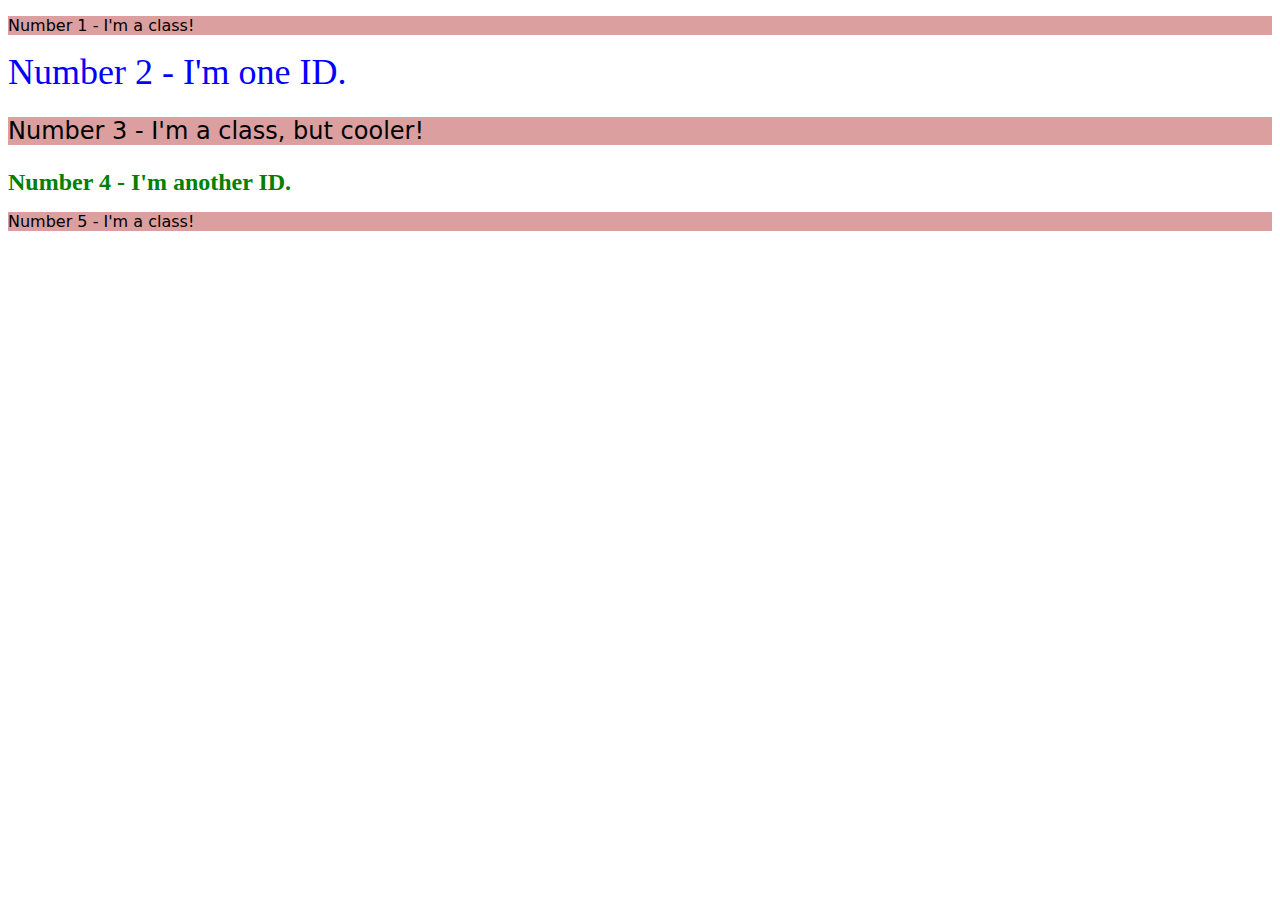
==== foundations/02-class-id-selectors/index.html @ cec55a3a "finish" ====
<!DOCTYPE html>
<html lang="en">
  <head>
    <meta charset="UTF-8">
    <meta http-equiv="X-UA-Compatible" content="IE=edge">
    <meta name="viewport" content="width=device-width, initial-scale=1.0">
    <title>Class and ID Selectors</title>
    <link rel="stylesheet" href="style.css">
  </head>
  <body>
    <p class="odd-number">Number 1 - I'm a class!</p>
    <div id="blue">Number 2 - I'm one ID.</div>
    <p class="odd-number big-font">Number 3 - I'm a class, but cooler!</p>
    <div id="green">Number 4 - I'm another ID.</div>
    <p class="odd-number">Number 5 - I'm a class!</p>
  </body>
</html>
---- foundations/02-class-id-selectors/style.css ----
.odd-number {
    background-color: #db9f9f;
    font-family: 'DejaVu Sans', sans-serif;
}

#blue {
    color: #0000ff;
    font-size: 36px;
}

#green {
    color: #008000;
    font-weight: bold;
    font-size: 24px;
}

.big-font {
    font-size: 24px;
}
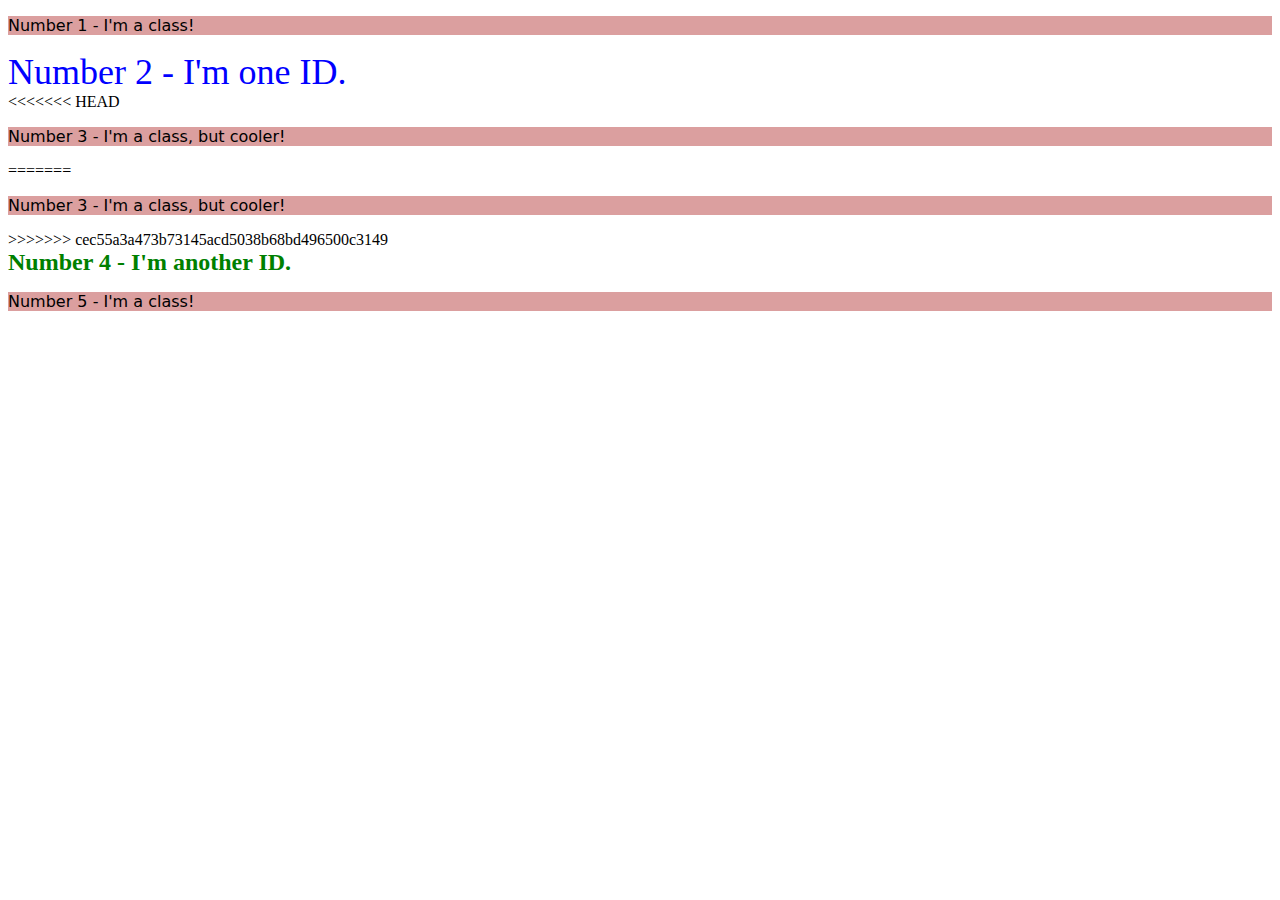
==== commit ad685ec4: "Ok" ====
--- a/foundations/02-class-id-selectors/index.html
+++ b/foundations/02-class-id-selectors/index.html
@@ -10,7 +10,11 @@
   <body>
     <p class="odd-number">Number 1 - I'm a class!</p>
     <div id="blue">Number 2 - I'm one ID.</div>
+<<<<<<< HEAD
+    <p class="odd-number big">Number 3 - I'm a class, but cooler!</p>
+=======
     <p class="odd-number big-font">Number 3 - I'm a class, but cooler!</p>
+>>>>>>> cec55a3a473b73145acd5038b68bd496500c3149
     <div id="green">Number 4 - I'm another ID.</div>
     <p class="odd-number">Number 5 - I'm a class!</p>
   </body>
--- a/foundations/02-class-id-selectors/style.css
+++ b/foundations/02-class-id-selectors/style.css
@@ -14,6 +14,10 @@
     font-size: 24px;
 }
 
+<<<<<<< HEAD
+.big {
+=======
 .big-font {
+>>>>>>> cec55a3a473b73145acd5038b68bd496500c3149
     font-size: 24px;
 }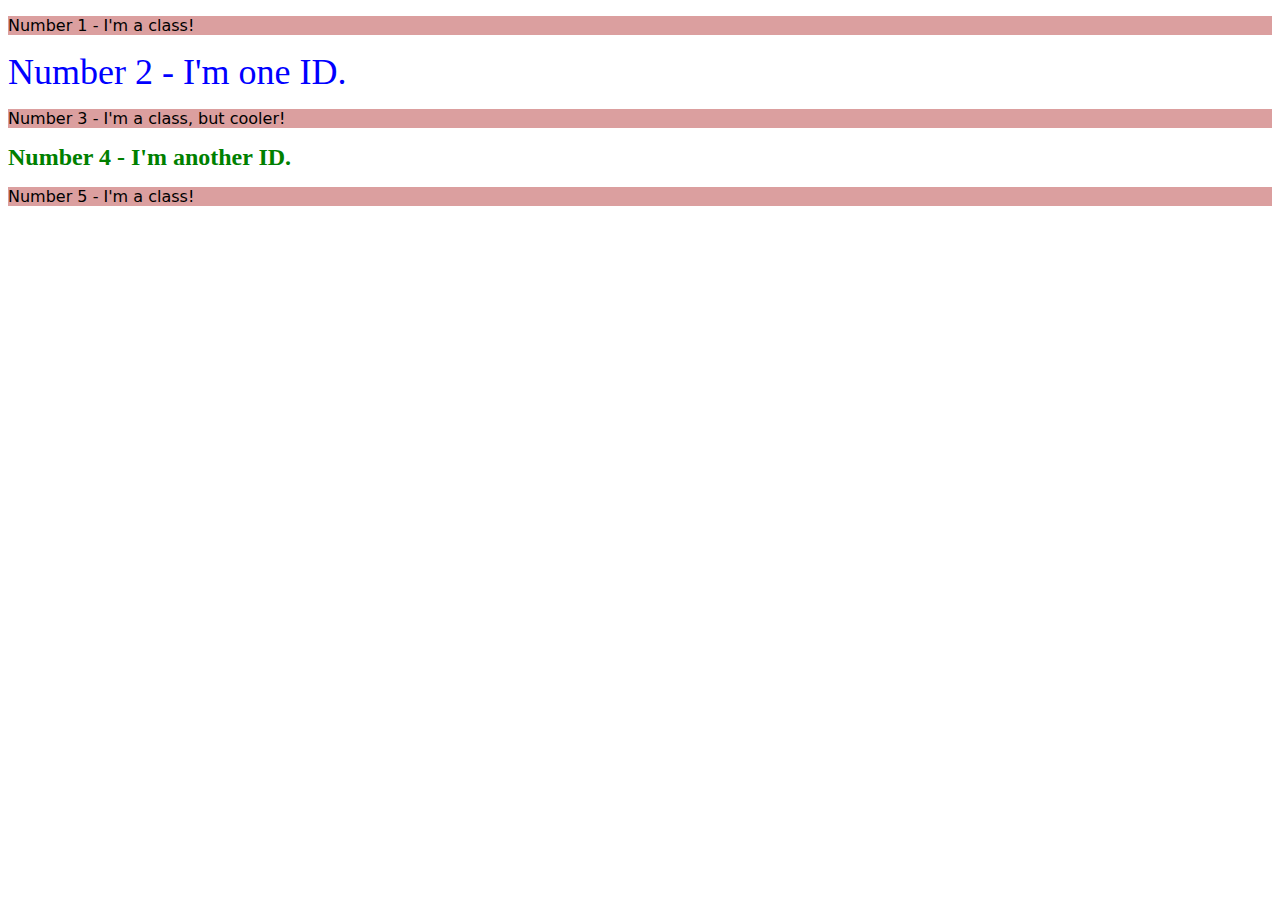
==== commit 6cbac7c9: "Ok" ====
--- a/foundations/02-class-id-selectors/index.html
+++ b/foundations/02-class-id-selectors/index.html
@@ -10,11 +10,7 @@
   <body>
     <p class="odd-number">Number 1 - I'm a class!</p>
     <div id="blue">Number 2 - I'm one ID.</div>
-<<<<<<< HEAD
     <p class="odd-number big">Number 3 - I'm a class, but cooler!</p>
-=======
-    <p class="odd-number big-font">Number 3 - I'm a class, but cooler!</p>
->>>>>>> cec55a3a473b73145acd5038b68bd496500c3149
     <div id="green">Number 4 - I'm another ID.</div>
     <p class="odd-number">Number 5 - I'm a class!</p>
   </body>
